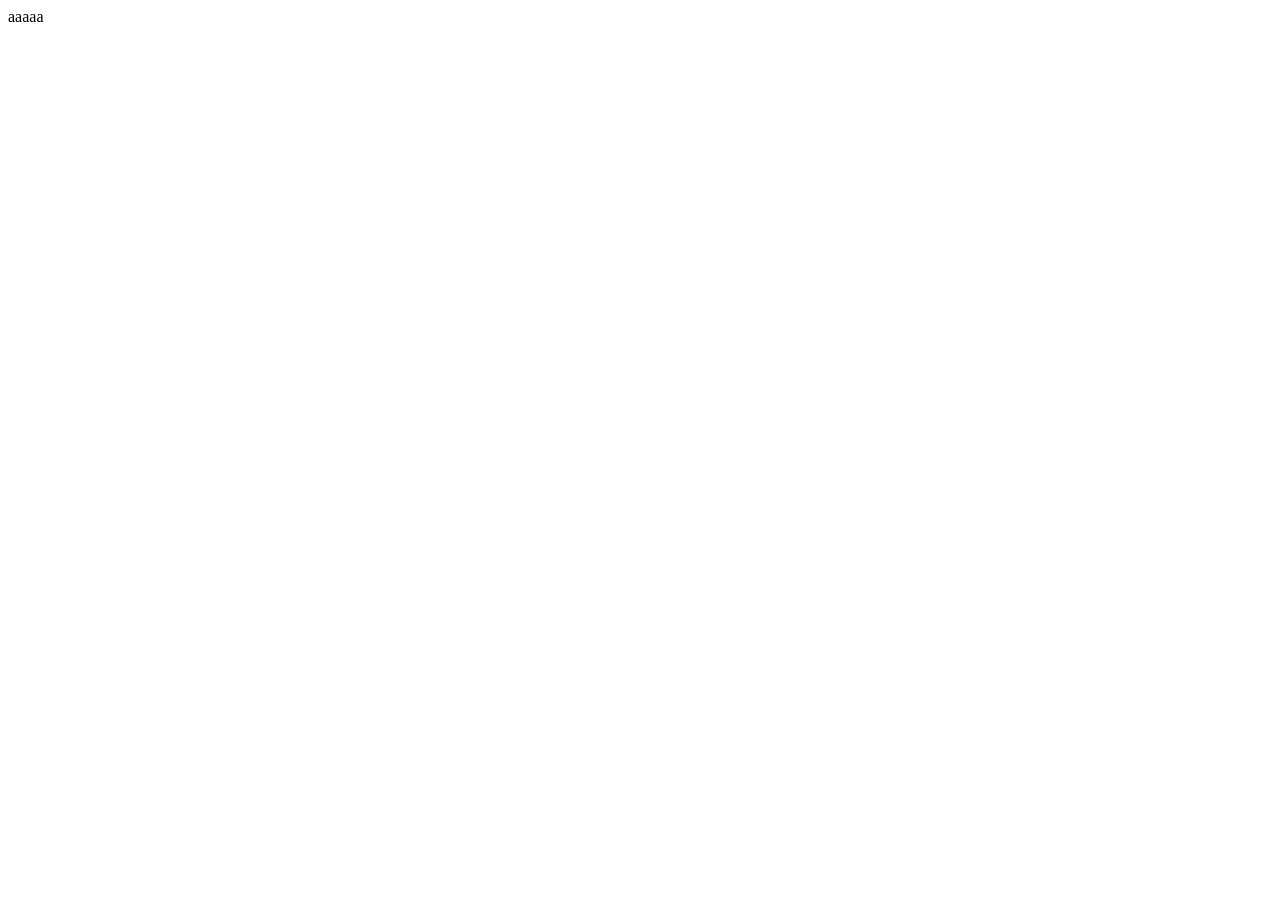
==== 111/index.html @ 8dbef141 "ok" ====
<!DOCTYPE html>
<html lang="en">
<head>
    <meta charset="UTF-8">
    <meta name="viewport" content="width=device-width, initial-scale=1.0">
    <title>Document</title>
</head>
<body>
    aaaaa
</body>
</html>
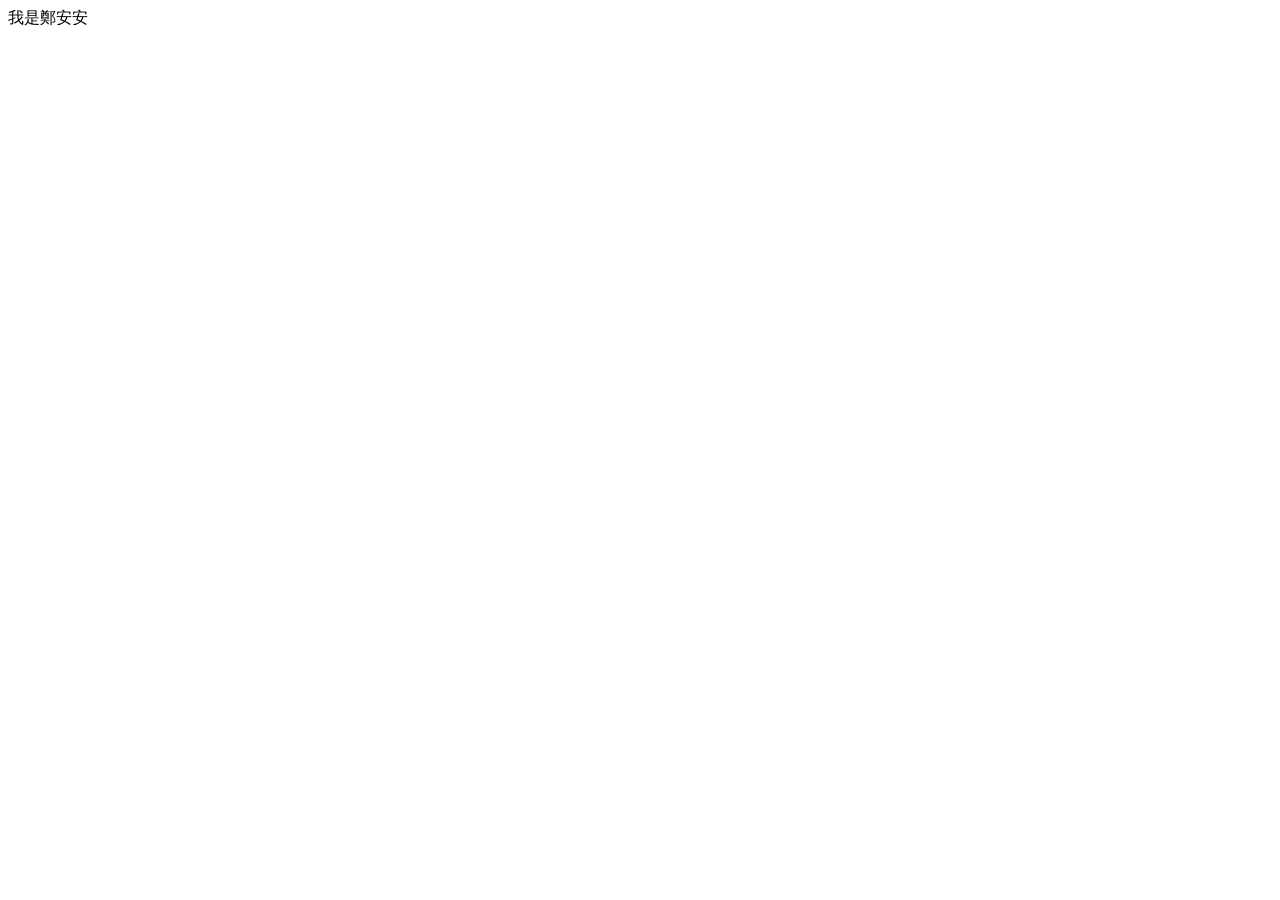
==== commit 00c29147: "我修改了名字" ====
--- a/111/index.html
+++ b/111/index.html
@@ -6,6 +6,6 @@
     <title>Document</title>
 </head>
 <body>
-    aaaaa
+    我是鄭安安
 </body>
 </html>
